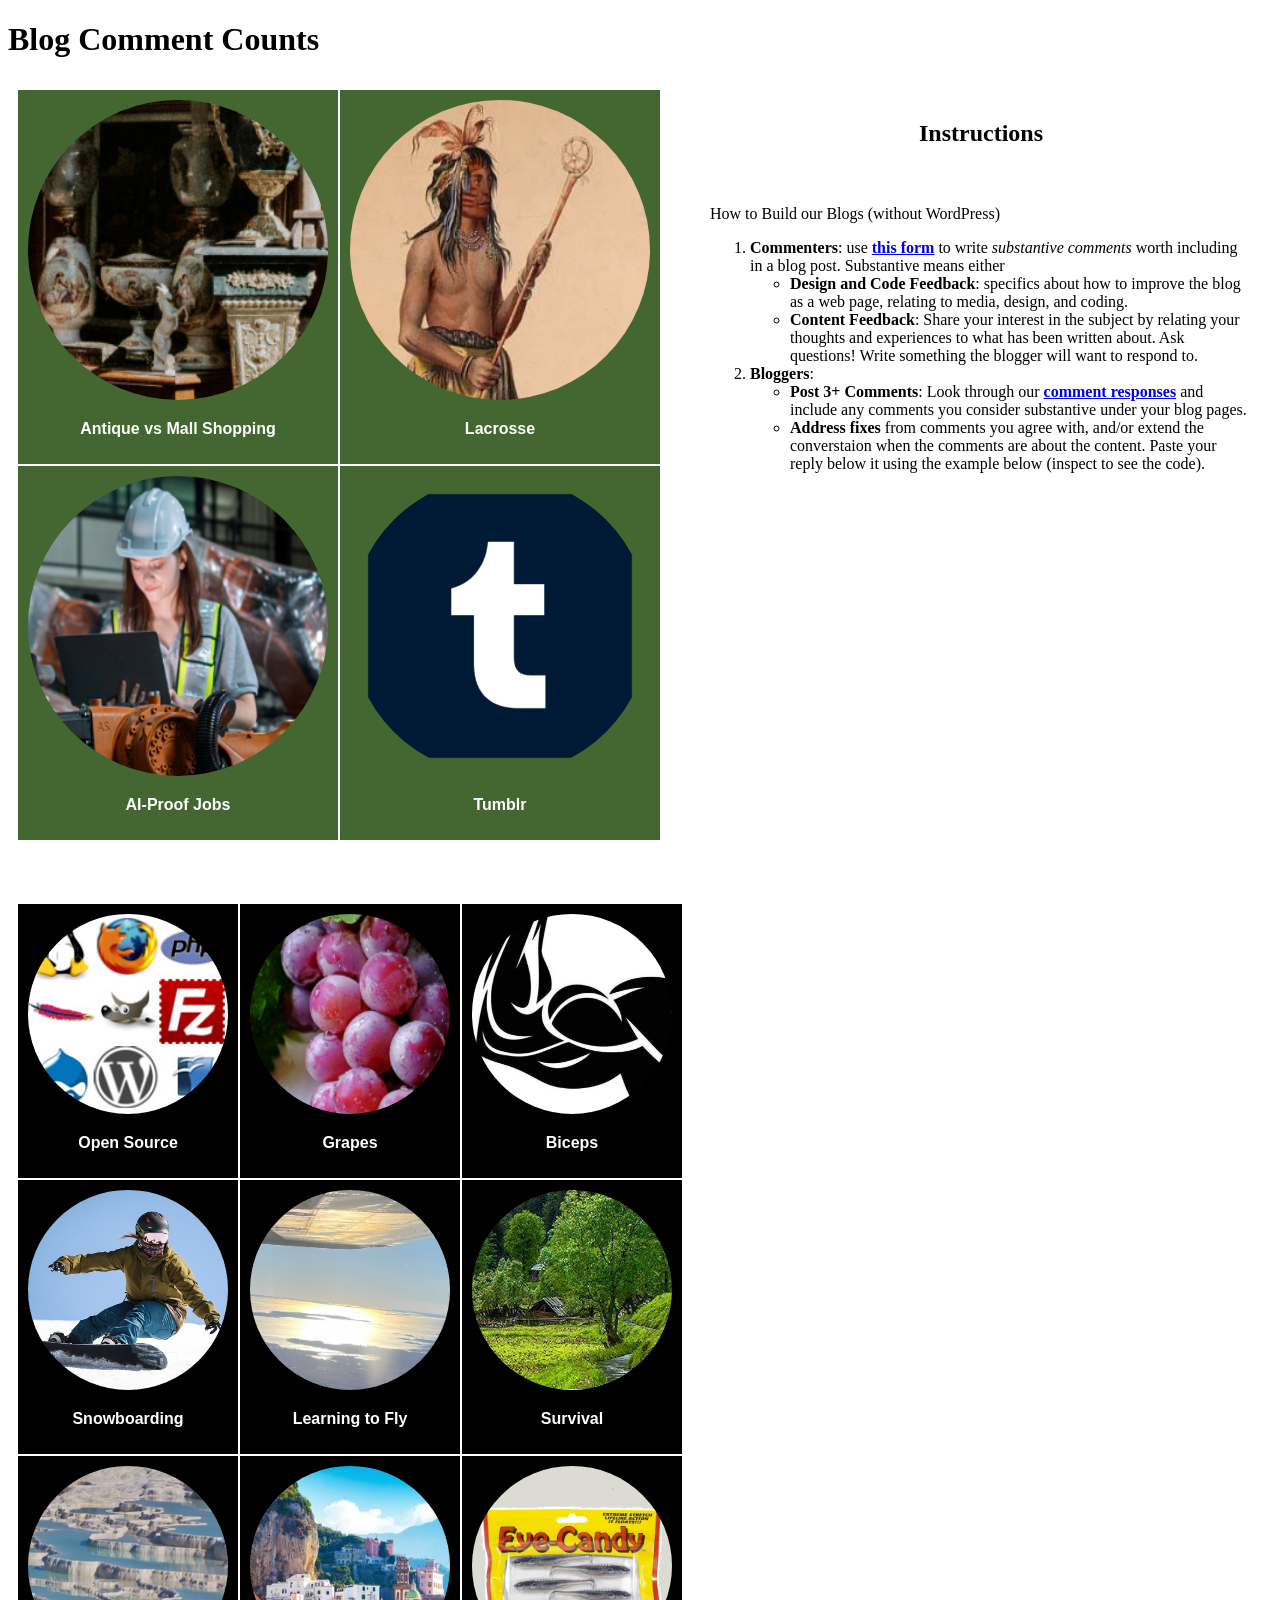
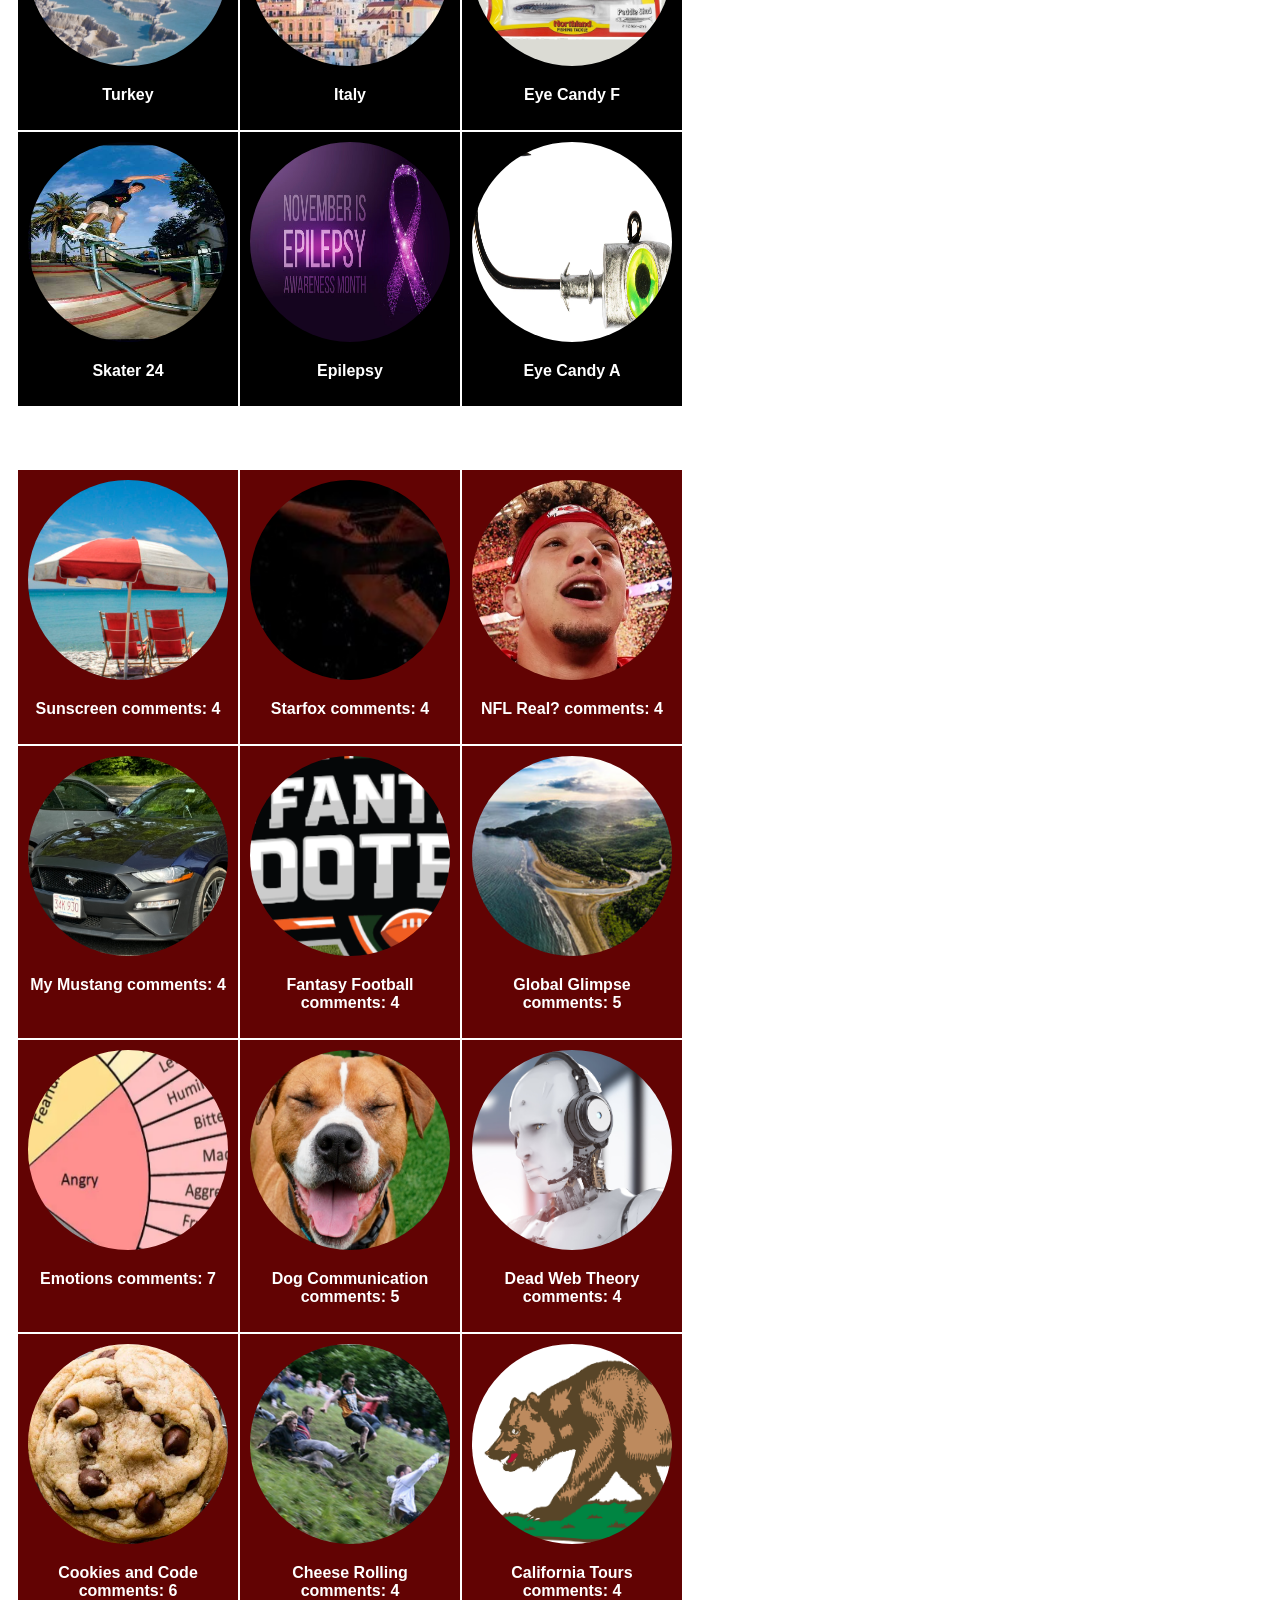
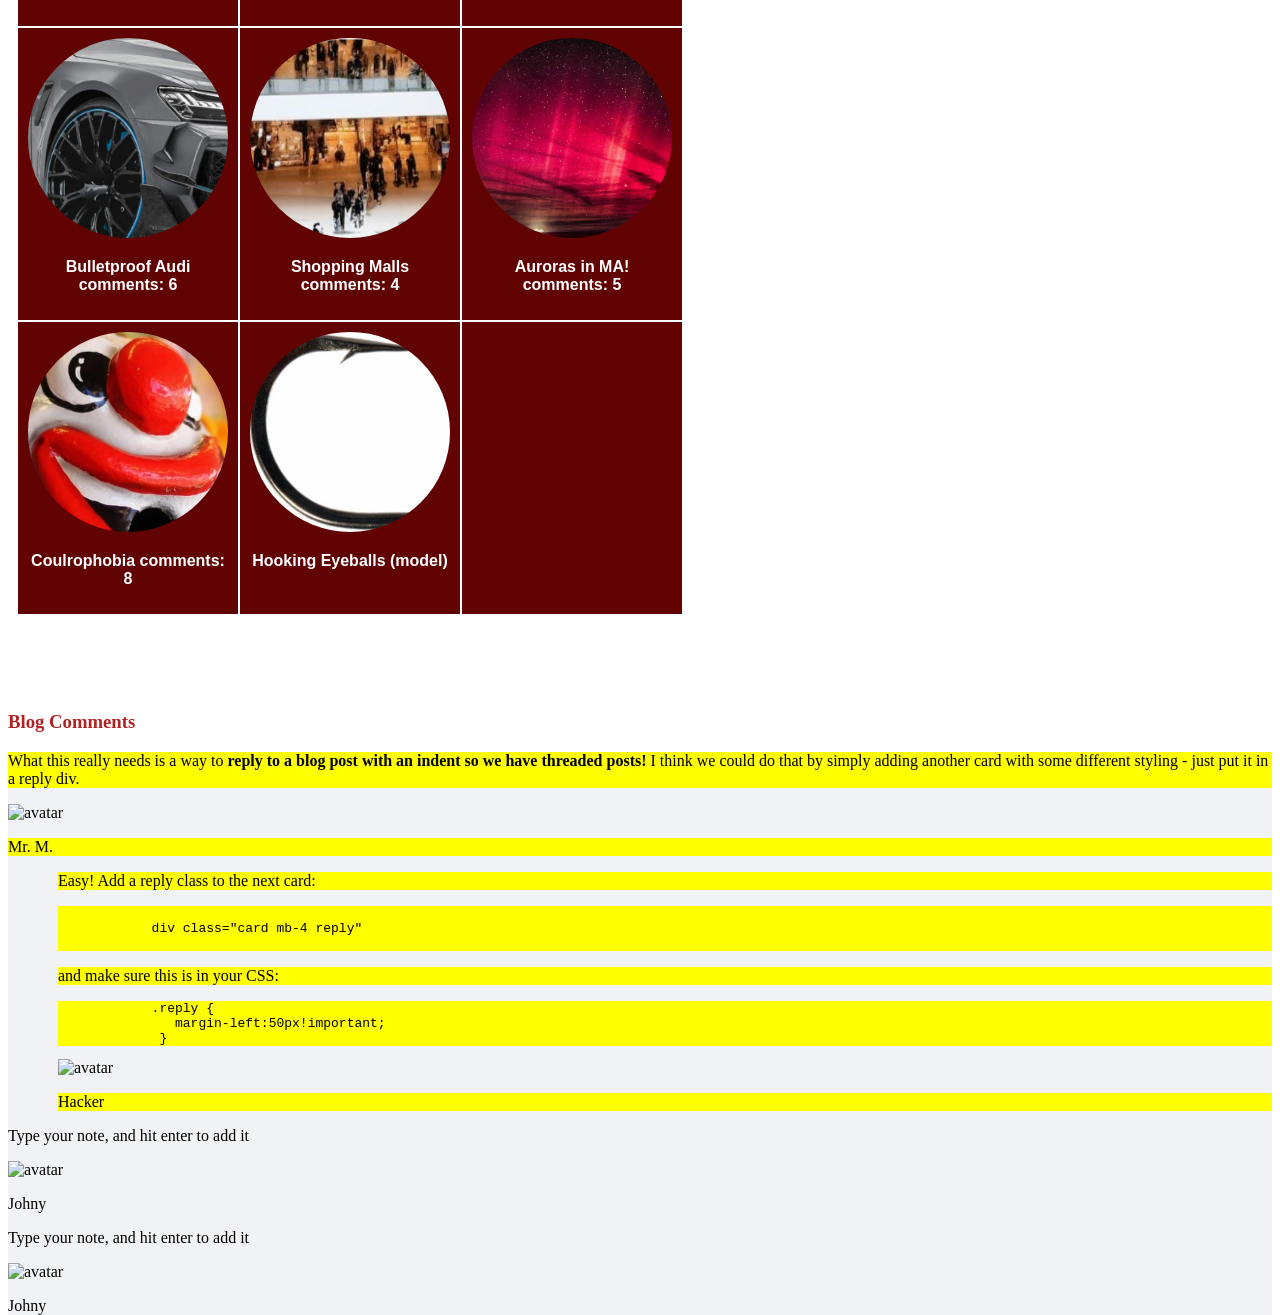
==== index.html @ 68cf4d67 "Initial commit" ====
<!doctype html>
<html lang="en">
  <head>
    <meta charset="utf-8">
    <meta name="viewport" content="width=device-width, initial-scale=1">
    <meta name="description" content="">
    <meta name="author" content="Mark Otto, Jacob Thornton, and Bootstrap contributors">
    <meta name="generator" content="Hugo 0.84.0">
    <title>Web Design Blogroll</title>
    <link rel="canonical" href="https://getbootstrap.com/docs/5.0/images/blog/">
    <!-- Bootstrap core CSS -->
    <link href="bootstrap.css" rel="stylesheet">
    <link href="style.css" rel="stylesheet">
    <!-- Favicons -->
    <link rel="apple-touch-icon" href="/docs/5.0/assets/img/favicons/apple-touch-icon.png" sizes="180x180">
    <link rel="icon" href="/docs/5.0/assets/img/favicons/favicon-32x32.png" sizes="32x32" type="image/png">
    <link rel="icon" href="/docs/5.0/assets/img/favicons/favicon-16x16.png" sizes="16x16" type="image/png">
    <link rel="manifest" href="/docs/5.0/assets/img/favicons/manifest.json">
    <link rel="mask-icon" href="/docs/5.0/assets/img/favicons/safari-pinned-tab.svg" color="#7952b3">
    <link rel="icon" href="/docs/5.0/assets/img/favicons/favicon.ico">
    <meta name="theme-color" content="#7952b3">
    <!-- Custom styles for this template -->
    <style>
      .bd-placeholder-img {
        font-size: 1.125rem;
        text-anchor: middle;
        -webkit-user-select: none;
        -moz-user-select: none;
        user-select: none;
      }

      @media (min-width: 768px) {
        .bd-placeholder-img-lg {
          font-size: 3.5rem;
        }
      }
    </style>
    <!-- Custom styles for this template -->
    <link href="https://fonts.googleapis.com/css?family=Playfair&#43;Display:700,900&amp;display=swap" rel="stylesheet">
    <link href="blog.css" rel="stylesheet">
  </head>
  <body>
    
<div class="container">
  <h1>Blog Comment Counts</h1>
    <table id="overall">
    <tr>
    <td id="gall">
      <table id="gallery26">
       <tr>
        <td>
          <a href="https://westfield-codes.github.io/blog-post-anilahwhs/">
          <img src="images/antiques.png"></a><p>
          Antique vs Mall Shopping
          </p>
        </td>
        <td>
          <a href="https://westfield-codes.github.io/blog-post-connor206931-coder/">
          <img src="images/lacrosse.png"></a><p>
          Lacrosse
          </p>
        </td>
       </tr>
        <tr>
        <td>
          <a href="https://westfield-codes.github.io/blog-post-Cyrus-WHS2026/">
          <img src="images/aiproof.png"></a><p>
          AI-Proof Jobs
          </p>
        </td>
        <td>
          <a href="https://westfield-codes.github.io/blog-post-gracehWHS/">
          <img src="images/tumblr.png"></a><p>
          Tumblr
          </p>
        </td>
        </tr>
      </table>
        
    <table id="gallery">
       <tr>
        <td>
          <a href="https://westfield-codes.github.io/07-blog-post-Dhaas08101/">
          <img src="images/opensource.png"></a><p>
          Open Source
          </p>
        </td>
        <td>
          <a href="https://westfield-codes.github.io/07-blog-post-NickSicardWHS/">
          <img src="images/grapes.png"></a><p>
          Grapes
          </p>
        </td>
        <td>
          <a href="https://westfield-codes.github.io/07-blog-post-Dipo26/">
          <img src="images/bicep.png"></a><p>
          Biceps
          </p>
        </td>
      </tr>

      <tr>
        <td>
          <a href="https://westfield-codes.github.io/07-blog-post-Igor-Parov/">
          <img src="images/snowboarding.png"></a><p>
          Snowboarding
          </p>
        </td>
        <td>
          <a href="https://westfield-codes.github.io/07-blog-post-Megan202176/">
          <img src="images/plane.png"></a><p>
          Learning to Fly
          </p>
        </td>
        <td>
          <a href="https://westfield-codes.github.io/07-blog-post-DmytroMWHS29/">
          <img src="images/nature.png"></a><p>
          Survival
          </p>
        </td>
      </tr>
             <tr>
        <td>
          <a href="https://westfield-codes.github.io/07-blog-post-AnhelinaS1/">
          <img src="images/turkies.png"></a><p>
          Turkey
          </p>
        </td>
        <td>
          <a href="https://westfield-codes.github.io/07-blog-post-Fatimawhs/">
          <img src="images/italy.png"></a><p>
          Italy
          </p>
        </td>
        <td>
          <a href="https://westfield-codes.github.io/07-blog-post-Yehor-Lazariev/">
          <img src="images/eye.png"></a><p>
          Eye Candy F
          </p>
        </td>
      </tr>
            <tr>
        <td>
          <a href="https://westfield-codes.github.io/blog-post-Omoore07/">
          <img src="images/skater.jpg"></a><p>
          Skater 24
          </p>
        </td>
        <td>
          <a href="https://westfield-codes.github.io/07-blog-post-Nickwhs27/">
          <img src="images/epilepsy.jpg"></a><p>
          Epilepsy
          </p>
        </td>
        <td>
          <a href="https://westfield-codes.github.io/07-blog-post-Mark208218/">
          <img src="images/eye-a.jpg"></a><p>
          Eye Candy A
          </p>
        </td>
      </tr>
    </table>
      <table id = "b2024">
      <tr>
        <td>
          <a href="https://westfield-codes.github.io/blog-post-Liona-bot/">
          <img src="images/sunscreen.png"></a><p>
          Sunscreen comments: 4
          </p>
        </td>
        <td>
          <a href="https://westfield-codes.github.io/blog-post-osheaffer/">
          <img src="images/starfox.png"></a><p>
          Starfox comments: 4
          </p>
        </td>
        <td>
          <a href="https://westfield-codes.github.io/blog-post-Cam473/">
          <img src="images/nfl-real.png"></a><p>
          NFL Real? comments: 4
          </p>
        </td>
      </tr>
      <tr>
        <td>
        <a href="https://westfield-codes.github.io/blog-post-kostiantyn31/">
        <img src="images/mustang.png"></a><p>
        My Mustang comments: 4
        </p></td>
        <td>
        <a href="https://westfield-codes.github.io/blog-post-Brandon-biz/">
        <img src="images/fantasy.png"></a><p>
        Fantasy Football comments: 4
        </p></td>
        <td>
        <a href="https://westfield-codes.github.io/blog-post-LoganSzenda/">
        <img src="images/global.png"></a><p>
        Global Glimpse comments: 5
        </p></td>
      </tr>
      <tr>
 <td>
<a href="https://westfield-codes.github.io/blog-post-Anastasiia809/">
<img src="images/emotions.png"></a><p>
Emotions comments: 7
</p></td>
<td>
<a href="https://westfield-codes.github.io/blog-post-jasonWESTFIELD/">
<img src="images/dog-comm.png"></a><p>
Dog Communication comments: 5
</p></td>
<td>
<a href="https://westfield-codes.github.io/blog-post-connorwestfield2024/">
<img src="images/deadweb.png"></a><p>
Dead Web Theory comments: 4
</p></td>
      </tr>
      <tr>
<td>
<a href="https://westfield-codes.github.io/blog-post-brandoncekovsky/">
<img src="images/cookie.png"></a><p>
Cookies and Code comments: 6
</p></td>
<td>
<a href="https://westfield-codes.github.io/blog-post-porterM5/">
<img src="images/cheese.png"></a><p>
Cheese Rolling comments: 4
</p></td>
<td>
<a href="https://westfield-codes.github.io/blog-post-EthanWHS/">
<img src="images/cali.png"></a><p>
California Tours comments: 4
</p></td>
      </tr>
      <tr>
<td>
<a href="https://westfield-codes.github.io/blog-post-PashaF1/">
<img src="images/audi.png"></a><p>
Bulletproof Audi comments: 6
</p></td>
<td>
<a href="https://westfield-codes.github.io/blog-post-evelina202187/">
<img src="images/malls.png"></a><p>
Shopping Malls comments: 4
</p></td>
<td>
<a href="https://westfield-codes.github.io/blog-post-JoshWestfield/">
<img src="images/aurora.png"></a><p>
Auroras in MA! comments: 5
</p></td>
      </tr>
            <tr>
<td>
<a href="https://westfield-codes.github.io/blog-post-TylerLafreniere/">
<img src="images/clown.png"></a><p>
Coulrophobia comments: 8
</p></td>
<td>
<a href="https://mmoreinis.github.io/hooking-eyeballs/hooking-eyeballs/">
<img src="images/hook.png"></a><p>
Hooking Eyeballs (model)
</p></td>
<td>
</td>
      </tr>
    </table>
    </td>
        <td id="inst"><table id="instructions">
        <tr><th><h2>Instructions</h2></th></tr>
        <tr><td>
        <p>How to Build our Blogs (without WordPress)</p>
          <ol> 
            <li><strong>Commenters</strong>: use <a href="https://docs.google.com/forms/d/e/1FAIpQLScMLGZnntVCdV-1E5OptsSzm3NYdGVrVvw5TOpB_X0f2ZwBGQ/viewform?usp=dialog"><strong>this form</strong></a> to write <em>substantive comments</em> worth including in a blog post.  Substantive means either <ul><li><strong>Design and Code Feedback</strong>: specifics about how to improve the blog as a web page, relating to media, design, and coding. </li><li><strong>Content Feedback</strong>: Share your interest in the subject by relating your thoughts and experiences to what has been written about. 
 Ask questions! Write something the blogger will want to respond to.</li></ul></li> 
       <li><strong>Bloggers</strong>: <ul>
         
       <li><strong>Post 3+ Comments</strong>: Look through our <a href="https://docs.google.com/spreadsheets/d/1eAYCK0ZDYXHa4j38eReDCFKclpNejMRC7C1RUiBEDSI/edit?gid=790362614#gid=790362614"><strong>comment responses</strong></a> and include any comments you consider substantive under your blog pages. </li>
         <li><strong>Address fixes</strong> from comments you agree with, and/or extend the converstaion when the comments are about the content. Paste your reply below it using the example below (inspect to see the code).</li></ul></li></ol> </tr></table>
        </td>
      </tr>
    </table>
</div>

<section class="pb-4">
  <div class="bg-white border rounded-5">
    
    <section class="p-4 w-100" style="border-radius: .5rem .5rem 0 0;">
      <h3 id="blogcomments">Blog Comments</h3>
      
      <div class="row d-flex justify-content-center">
        <div class="col-md-8 col-lg-6">
          <div class="card shadow-0 border" style="background-color: #f0f2f5;">
            <div class="card-body p-4">
              
          <!-- THIS IS A NEW CARD -->    
              <div class="card mb-4">
                <div class="card-body">
                  <p class="yellow">What this really needs is a way to <strong>reply to a blog post with an indent so we have threaded posts!</strong> I think we could do that by simply adding another card with some different styling - just put it in a reply div.</p>
                  <div class="d-flex justify-content-between">
                    <div class="d-flex flex-row align-items-center">
                      <img src="https://lh3.googleusercontent.com/ogw/AKPQZvyjQhviupM915lAlHtAAydND5R-M4v7WzT5edt0Kg=s64-c-mo" alt="avatar" width="25" height="25">
                      <p class="small mb-0 ms-2 yellow">Mr. M.</p>  
                    </div>
                  </div>
                </div>
              </div>
              <!-- THIS IS A REPLY CARD-->   
              <div class="card mb-4 reply">
                <div class="card-body">
                  <p class="yellow">Easy! Add a reply class to the next card:</p>
                  <pre class="yellow">
              <!- THIS IS A REPLY CARD ->   
            div class="card mb-4 reply"
                  </pre>
                  <p class="yellow">and make sure this is in your CSS:</p>
                  <pre class="yellow">
            .reply {
               margin-left:50px!important;
             } </pre class="yellow">
                  <div class="d-flex justify-content-between">
                    <div class="d-flex flex-row align-items-center">
                      <img src="https://mdbcdn.b-cdn.net/img/Photos/Avatars/img%20(32).webp" alt="avatar" width="25" height="25">
                      <p class="small mb-0 ms-2 yellow">Hacker</p>
                    </div>
                  </div>
                </div>
              </div>
               <!-- THIS IS A NEW CARD -->   
              <div class="card mb-4">
                <div class="card-body">
                  <p>Type your note, and hit enter to add it</p>
                  <div class="d-flex justify-content-between">
                    <div class="d-flex flex-row align-items-center">
                      <img src="https://mdbcdn.b-cdn.net/img/Photos/Avatars/img%20(32).webp" alt="avatar" width="25" height="25">
                      <p class="small mb-0 ms-2">Johny</p>  
                    </div>
                  </div>
                </div>
              </div>
              
               <!-- THIS IS A NEW CARD -->   
              <div class="card mb-4">
                <div class="card-body">
                  <p>Type your note, and hit enter to add it</p>
                  <div class="d-flex justify-content-between">
                    <div class="d-flex flex-row align-items-center">
                      <img src="https://mdbcdn.b-cdn.net/img/Photos/Avatars/img%20(32).webp" alt="avatar" width="25" height="25">
                      <p class="small mb-0 ms-2">Johny</p>
                    </div>
                  </div>
                </div>
              </div>

          <!-- END OF CARDS -->
            </div>
          </div>
        </div>
      </div>
    </section>
  </div>
</section>

  </body>
</html>
---- style.css ----
html {
  height: 100%;
  width: 100%;
}

#blogtitle, #blogcomments {
  padding-top:1em;
  color:firebrick;
}

table#gallery, table#b2024, table#gallery26 {
  background-color:#fff;
  border:5px solid #fff;
  margin-bottom:50px;
}

table#gallery26 td {
  width:50%;
}

table#gallery td, table#b2024 td {
  width:33%;
}

#inst {
  vertical-align:top;
  width:100%;
}

table#instructions {
  width:100%;
  height:1000px;
  background-color:#fff;
  border:5px solid #fff;
  color:#000!important;
}

table#instructions td,
table#instructions th {
  width:100%;
  padding:10px;
  vertical-align:top;
}

table#instructions th {
  height:2em;
}

table#gallery td, table#b2024 td, table#gallery26 td {
  padding:10px;
  text-align:center;
  vertical-align:top;
  background-color:#000;
}

table#gallery26 td {
background-color:#446732;
}

table#b2024 td {
 background-color:rgb(98, 3, 3);
}

table#gallery td p, table#b2024 td p, table#gallery26 p {
  font-size:12pt;
  color:#fff;
  font-weight:bold;
  font-family:'Gill Sans', 'Gill Sans MT', Calibri, 'Trebuchet MS', sans-serif;
}

table#gallery td img, table#b2024 td img, table#gallery26 td img{
  width:200px;
  height:200px;
  clip-path: circle(50%);
}

table#gallery26 td img {
  height:300px;
  width:300px;
}


.reply {
  margin-left:50px!important;
}

.yellow {
  background-color:yellow;
}
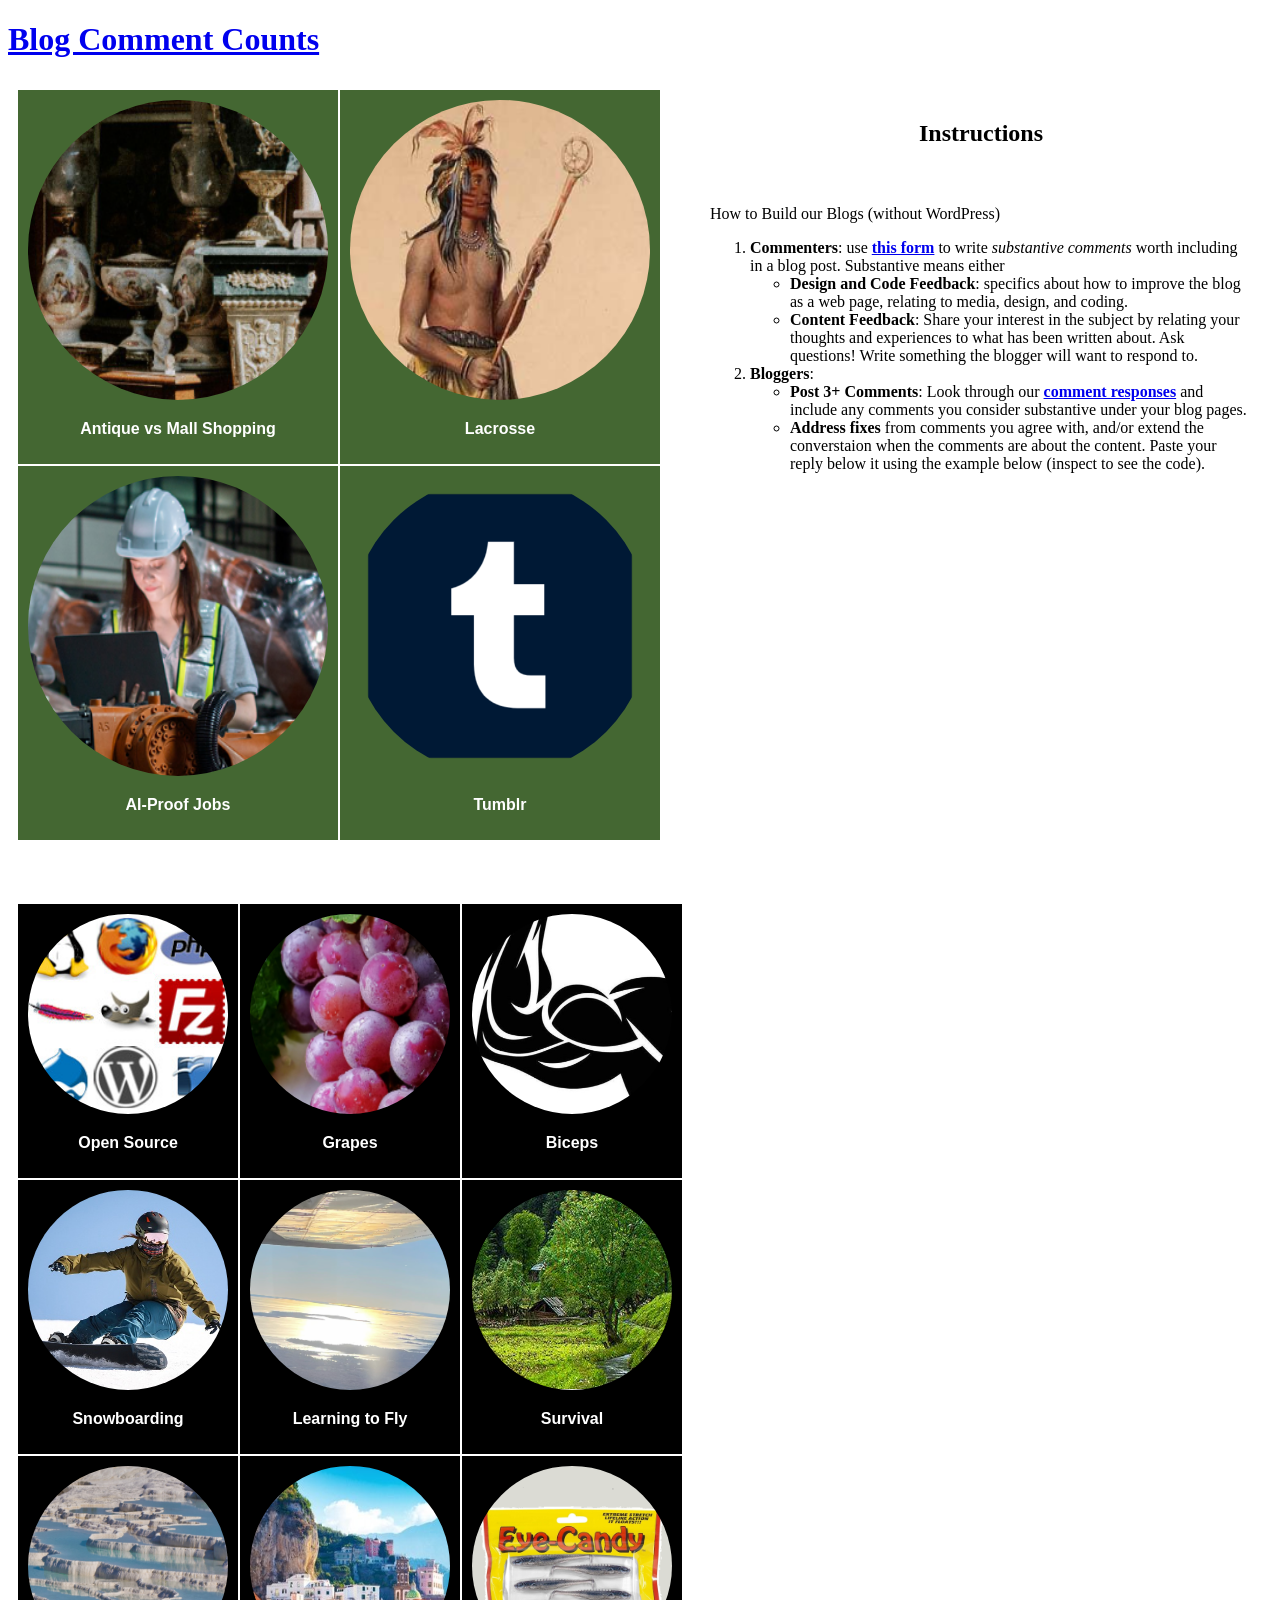
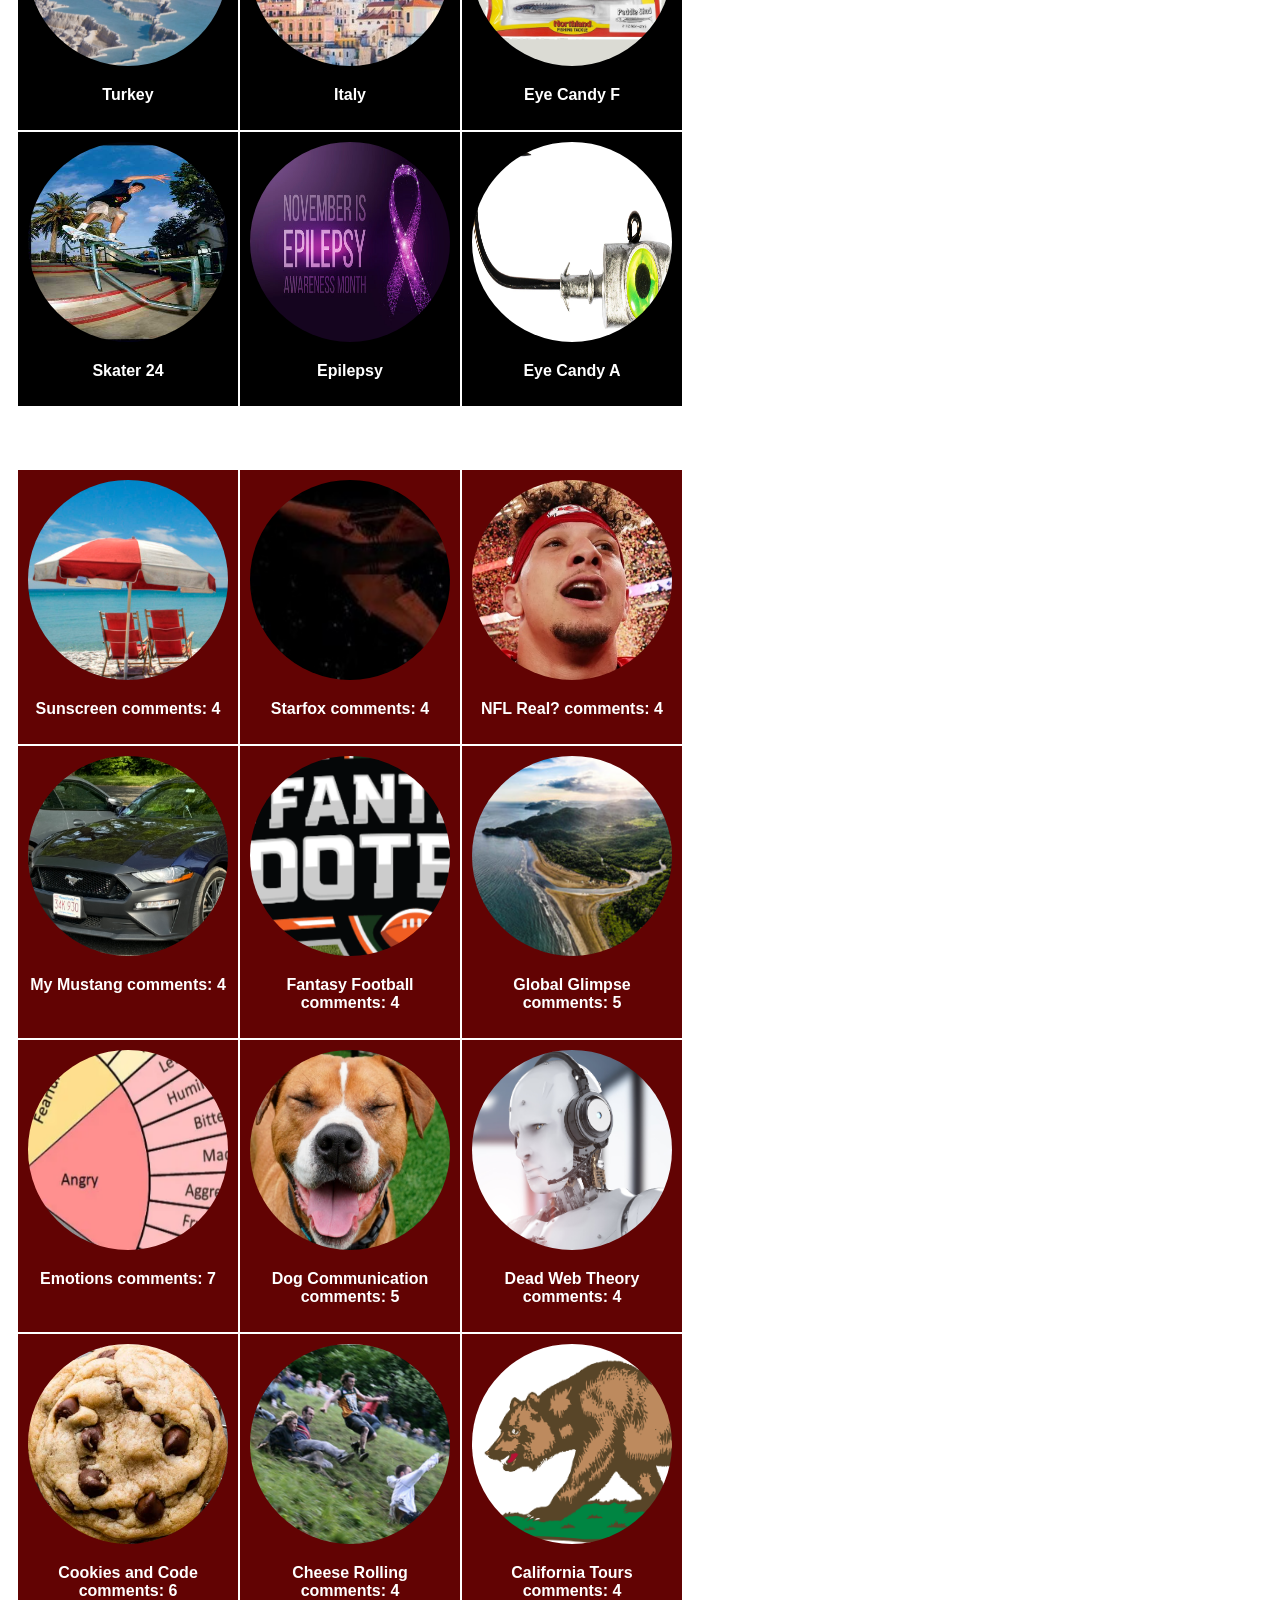
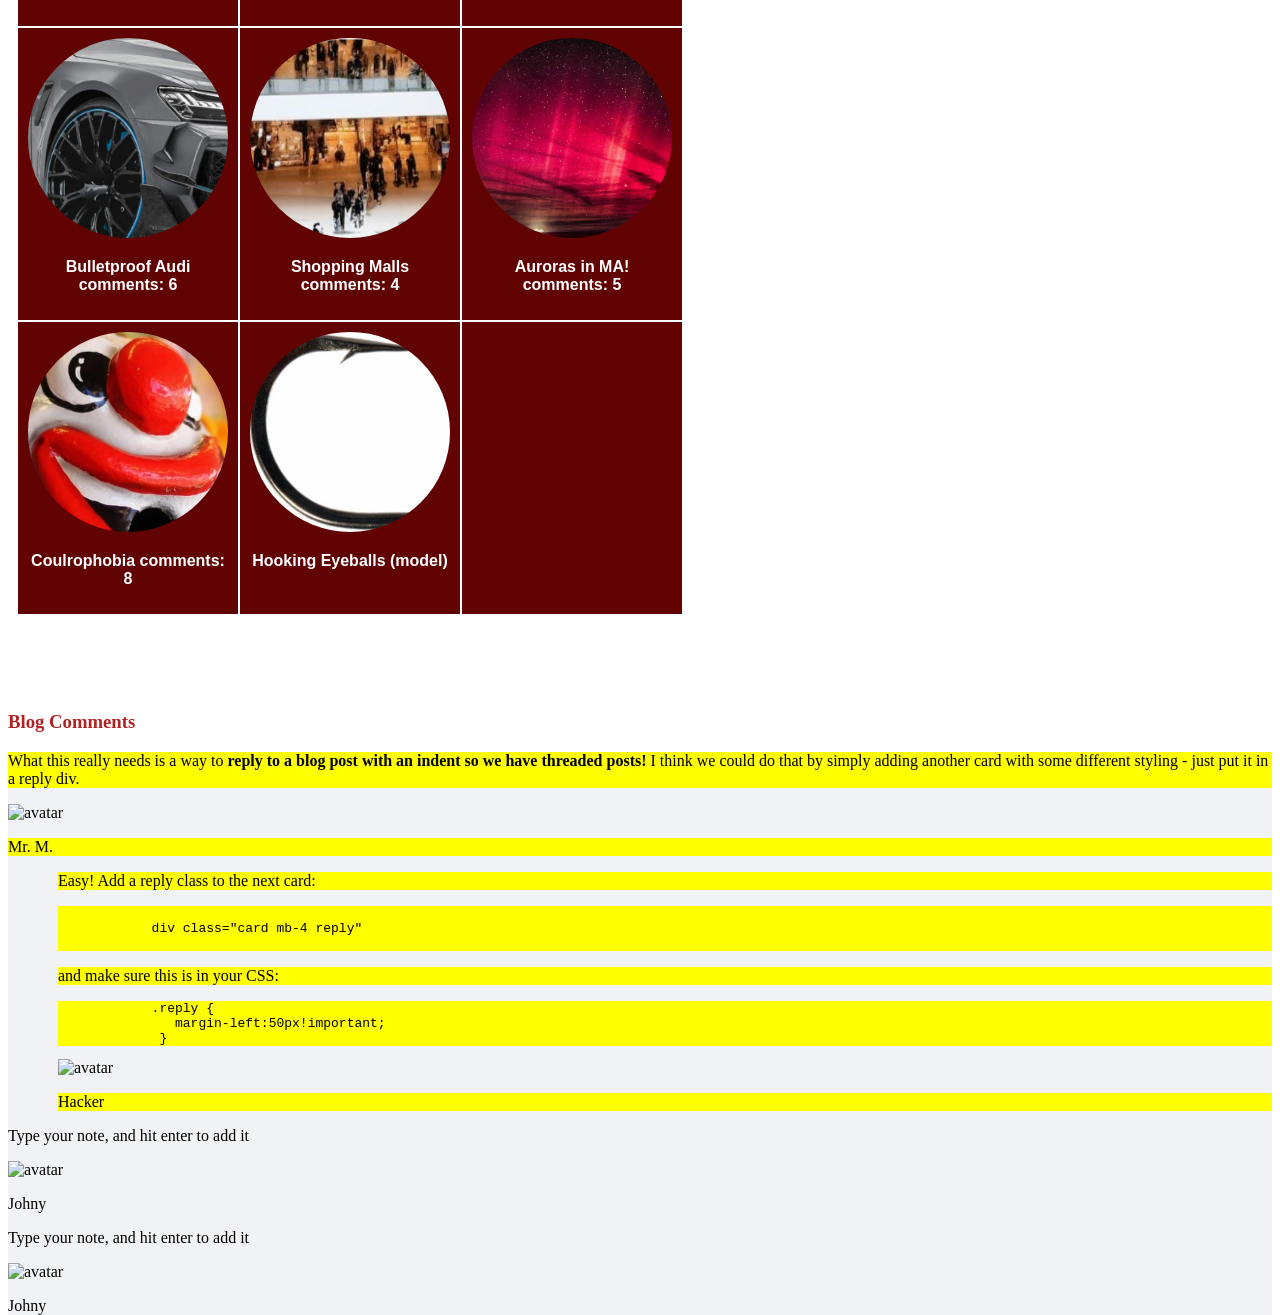
==== commit 7739dcd7: "Link added" ====
--- a/index.html
+++ b/index.html
@@ -42,7 +42,7 @@
   <body>
     
 <div class="container">
-  <h1>Blog Comment Counts</h1>
+  <h1><a href="special-vis-effects">Blog Comment Counts</a></h1>
     <table id="overall">
     <tr>
     <td id="gall">
